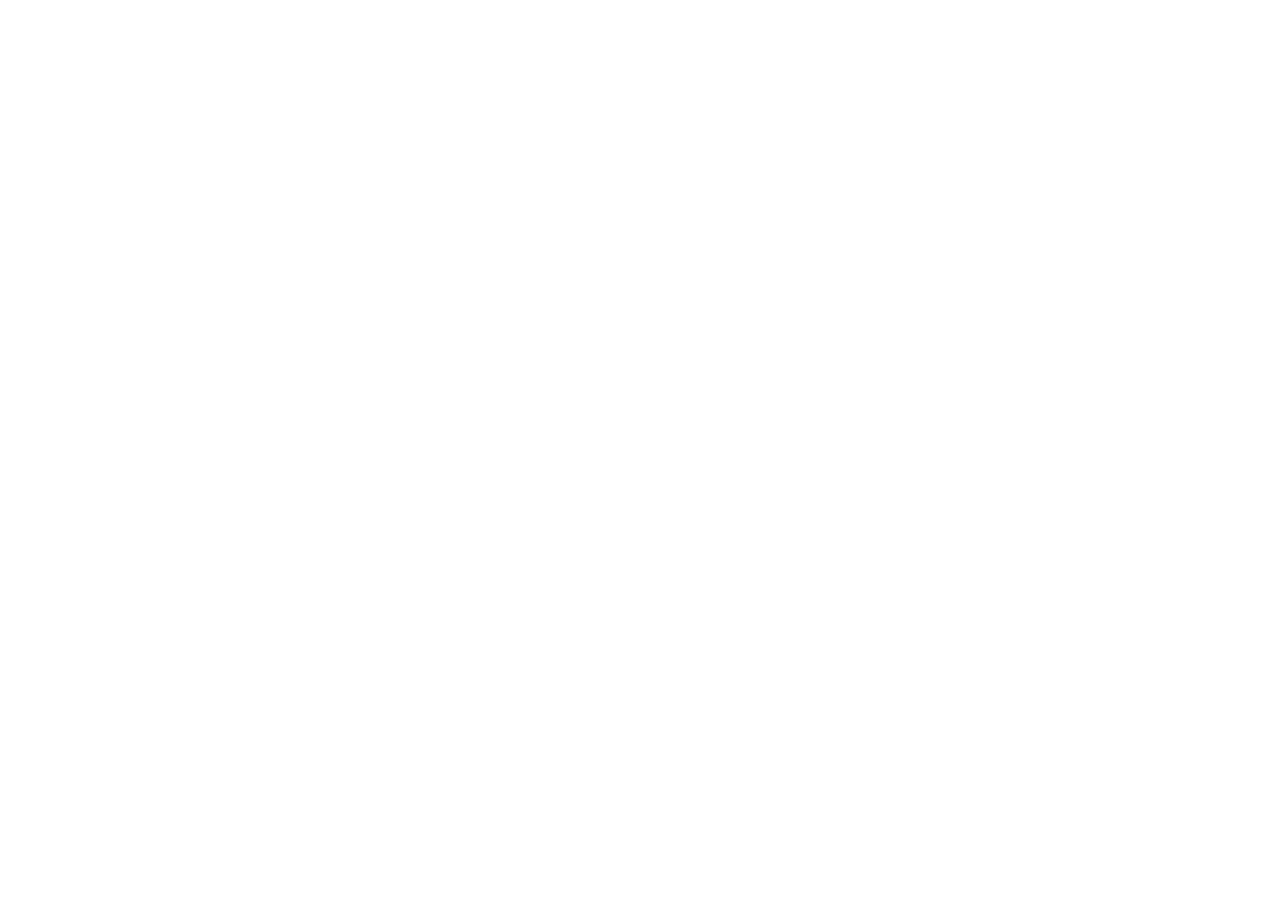
==== index.html @ eb8ccf43 "first push" ====
<!DOCTYPE html>
<html lang="en">
<head>
    <meta charset="UTF-8">
    <meta name="viewport" content="width=device-width, initial-scale=1.0">
    <title>Document</title>
</head>
<body>
    
</body>
</html>
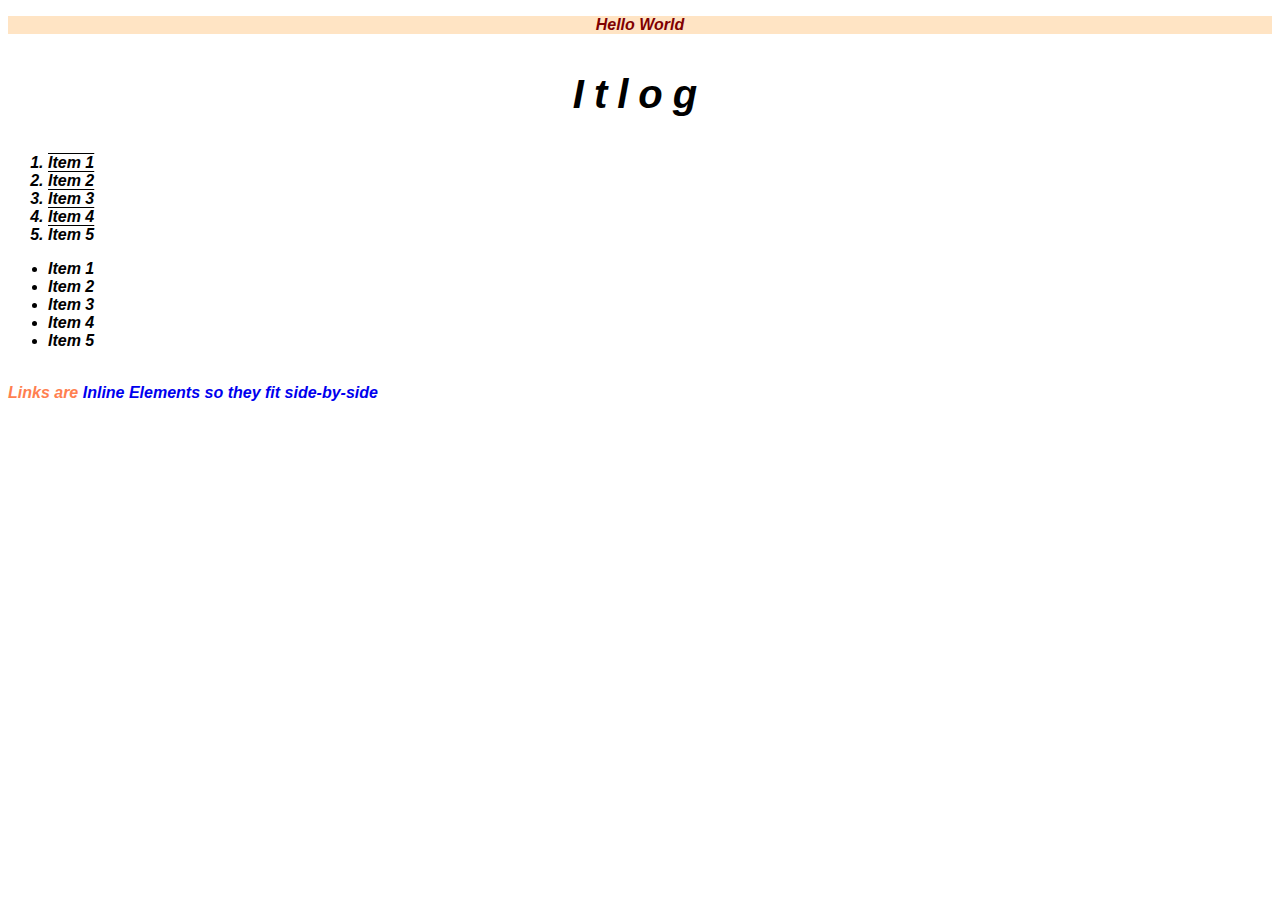
==== commit 2e76ceca: "dagdag" ====
--- a/index.html
+++ b/index.html
@@ -3,9 +3,33 @@
 <head>
     <meta charset="UTF-8">
     <meta name="viewport" content="width=device-width, initial-scale=1.0">
-    <title>Document</title>
+    <title>My First Page</title>
+    <link rel="icon" type="images/jpeg" href="./images/lebronicon.jpg">
 </head>
-<body>
-    
+<body style="background-image:url(./images/tyga.jpg); background-repeat: no-repeat; background-size: cover; background-attachment: scroll; font-family: Arial, Helvetica, sans-serif; font-weight:bolder ; font-style: oblique;">
+
+    <p style="color:maroon; background-color: bisque; text-align: center;">Hello World</p>
+    <p style="font-size: 40px; line-height: 40px; text-align: center; letter-spacing: 10px;">Itlog </p>
+
+    <ol style="text-decoration: overline;"> 
+        <li>Item 1</li>
+        <li>Item 2</li>
+        <li>Item 3</li>
+        <li>Item 4</li>
+        <li>Item 5</li>
+    </ol>
+
+    <ul> 
+        <li>Item 1</li>
+        <li>Item 2</li>
+        <li>Item 3</li>
+        <li>Item 4</li>
+        <li>Item 5</li>
+    </ul>
+
+<br>
+    <a href="test.html" style="text-decoration: none; color: coral;">Links are</a>
+    <a href="test.html" style="text-decoration: none;">Inline Elements</a>
+    <a href="test.html" style="text-decoration: none;">so they fit side-by-side</a>
 </body>
 </html>